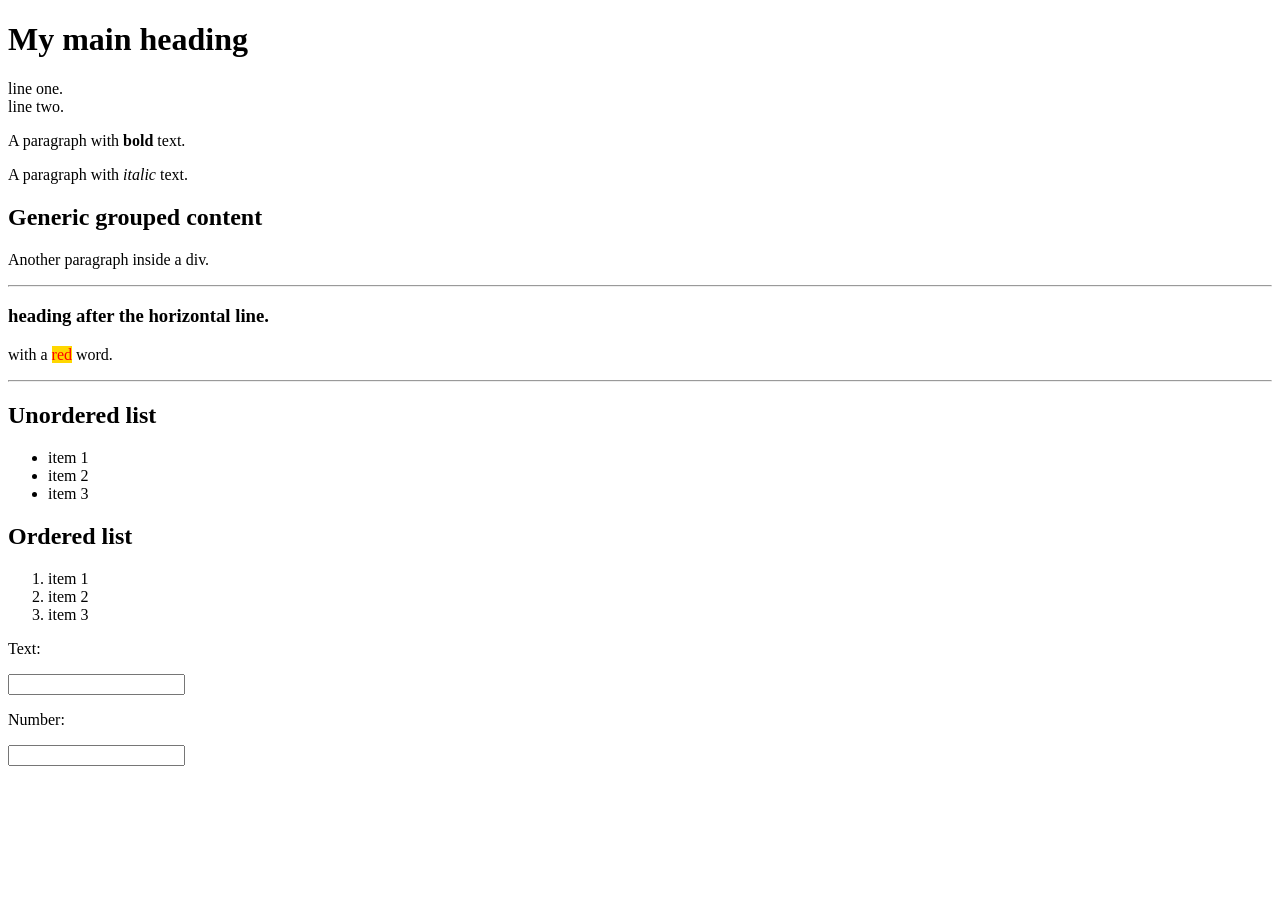
==== Session3/STARTER/junaid_mariahasan/STARTER/index.html @ b98c7109 "Version_1" ====
<!DOCTYPE html>
<html lang="en">
<head>
    <meta charset="UTF-8">
    <meta name="viewport" content="width=device-width, initial-scale=1.0">
    <title>My page</title>
</head>
<body>
    <h1>My main heading</h1>
    <p>line one.<br>line two.</p>
    <p>A paragraph with <strong>bold</strong> text.</p>
    <p>A paragraph with <em>italic</em> text.</p>

    <div>
        <h2>Generic grouped content</h2>
        <p>Another paragraph inside a div.</p>
    </div>
    <hr>
    <h3>heading after the horizontal line.</h3>
    <p>
          with a <span style= "color:red; background-color: gold;">red</span> word.
    </p>
    <hr>
    

    <h2>Unordered list</h2>
    <ul>
        <li>item 1</li>
        <li>item 2</li>
        <li>item 3</li>
    </ul>

    <h2>Ordered list</h2>
    <ol>
        <li>item 1</li>
        <li>item 2</li>
        <li>item 3</li>
    </ol>

    <form>
        <p>Text:</p> <input type="text">
        <p>Number:</p> <input type="number">
    </form>
</body>
</html>
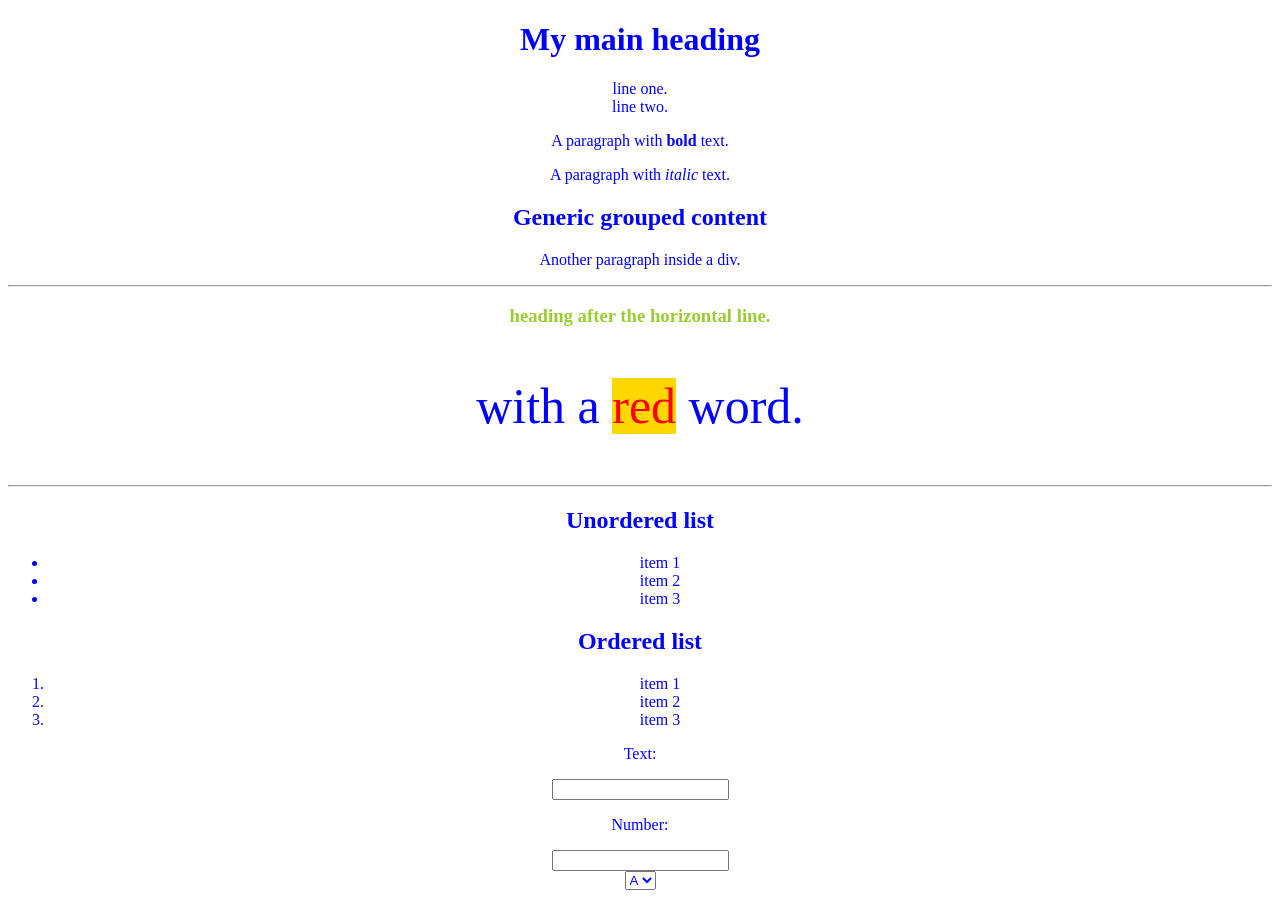
==== commit 4ac044ec: "Final_Version" ====
--- a/Session3/STARTER/junaid_mariahasan/STARTER/index.html
+++ b/Session3/STARTER/junaid_mariahasan/STARTER/index.html
@@ -4,21 +4,28 @@
 <head>
     <meta charset="UTF-8">
     <meta name="viewport" content="width=device-width, initial-scale=1.0">
+    <link rel="stylesheet" href="myFirstCSS.css">
+    <style>
+        h3{
+            color: yellowgreen;
+        }
+    </style>
     <title>My page</title>
 </head>
+
 <body>
     <h1>My main heading</h1>
     <p>line one.<br>line two.</p>
     <p>A paragraph with <strong>bold</strong> text.</p>
     <p>A paragraph with <em>italic</em> text.</p>
 
-    <div>
+    <div style="color: blue; text-align: center;">
         <h2>Generic grouped content</h2>
         <p>Another paragraph inside a div.</p>
     </div>
     <hr>
     <h3>heading after the horizontal line.</h3>
-    <p>
+    <p style="font-size: 50px;">
           with a <span style= "color:red; background-color: gold;">red</span> word.
     </p>
     <hr>
@@ -42,5 +49,10 @@
         <p>Text:</p> <input type="text">
         <p>Number:</p> <input type="number">
     </form>
+
+    <select>
+        <option>A</option>
+        <option>B</option>
+    </select>
 </body>
 </html>
--- a/Session3/STARTER/junaid_mariahasan/STARTER/myFirstCSS.css
+++ b/Session3/STARTER/junaid_mariahasan/STARTER/myFirstCSS.css
@@ -0,0 +1,5 @@
+/* this is my external style .css*/
+* {
+color: blue;
+text-align: center;
+}
